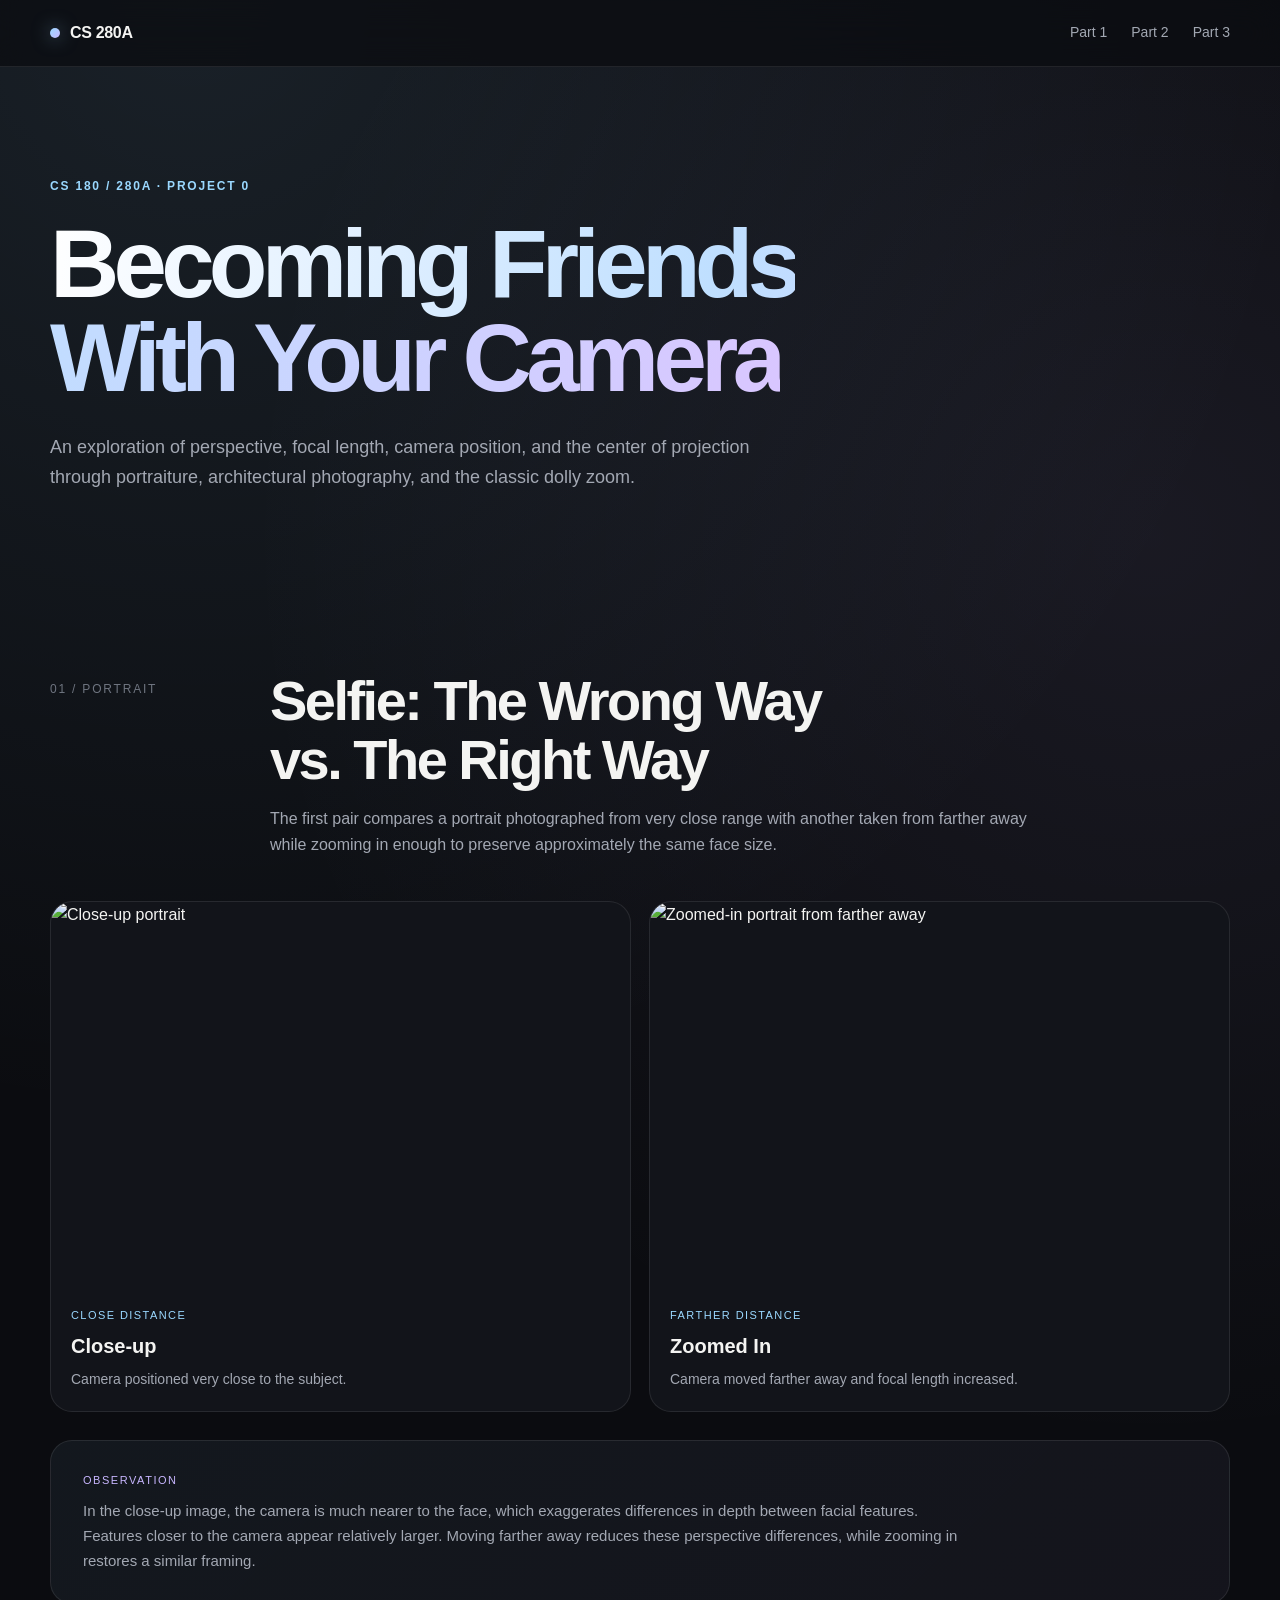
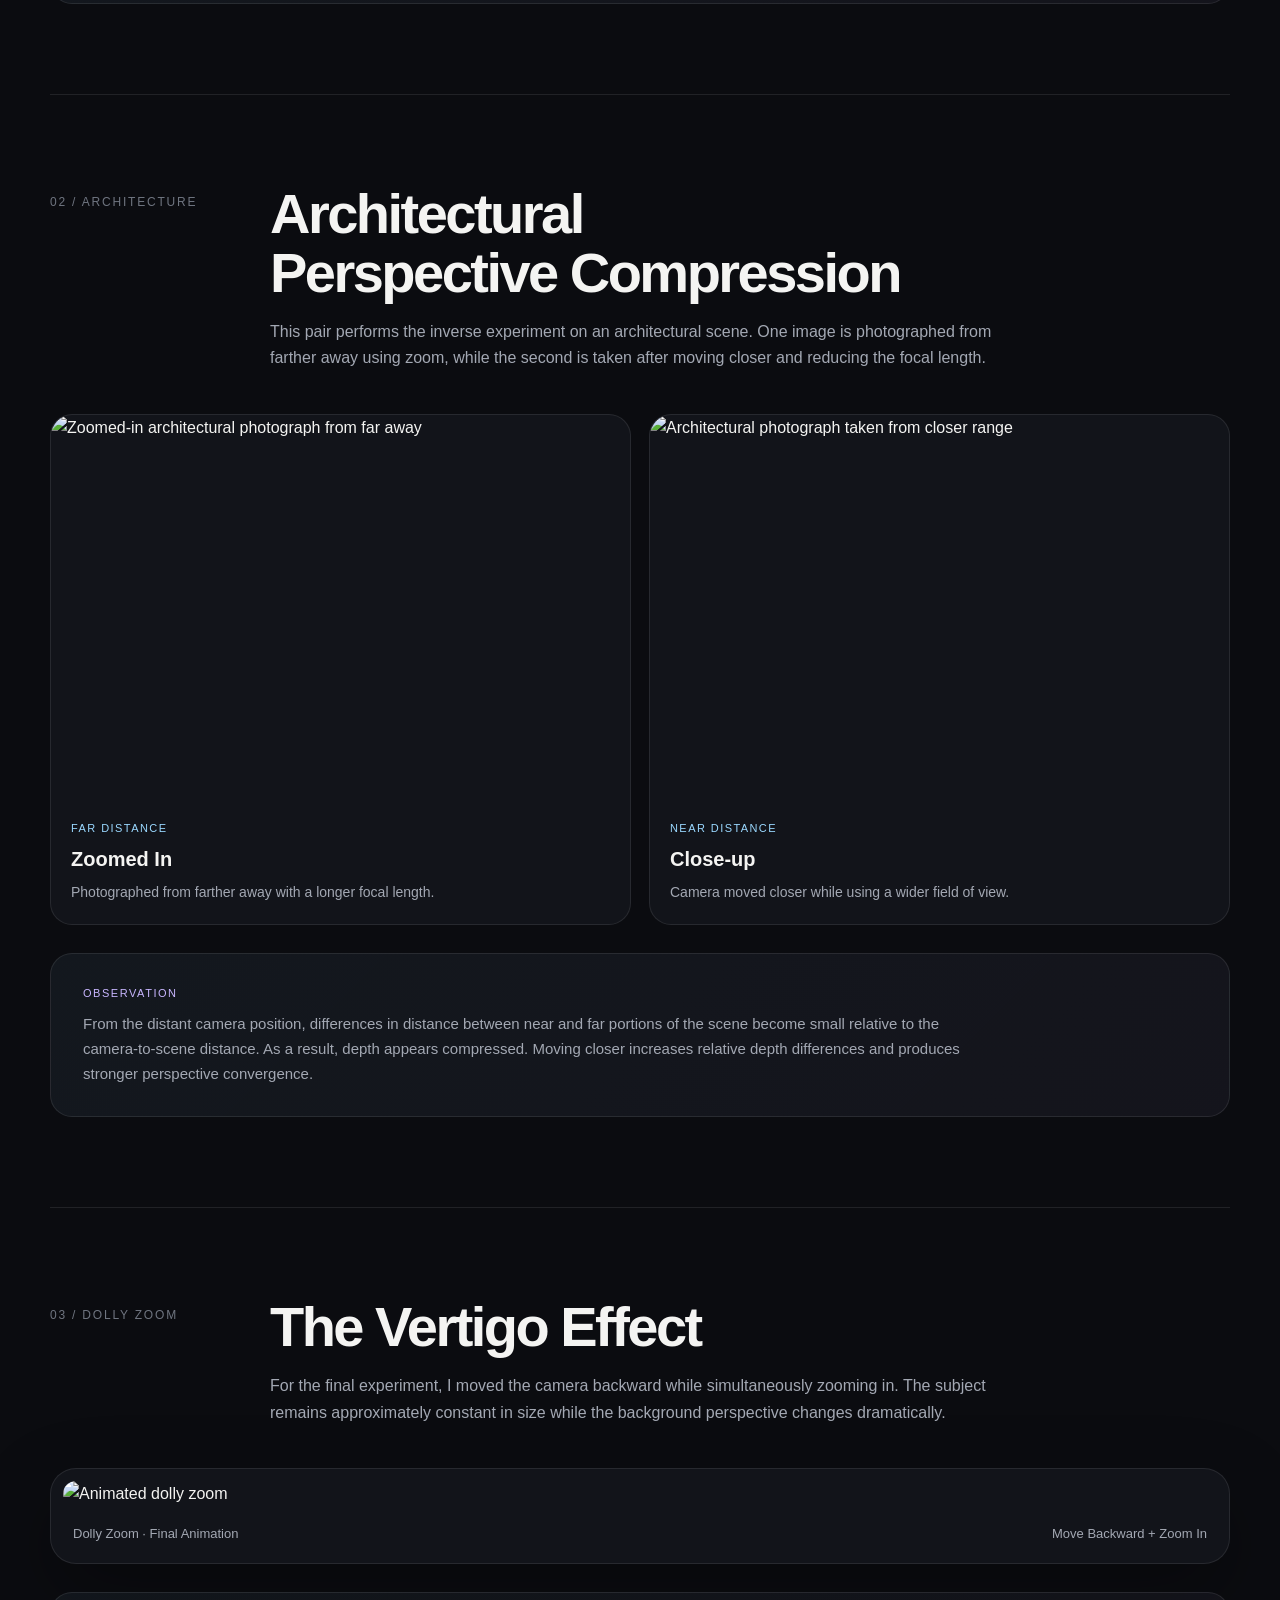
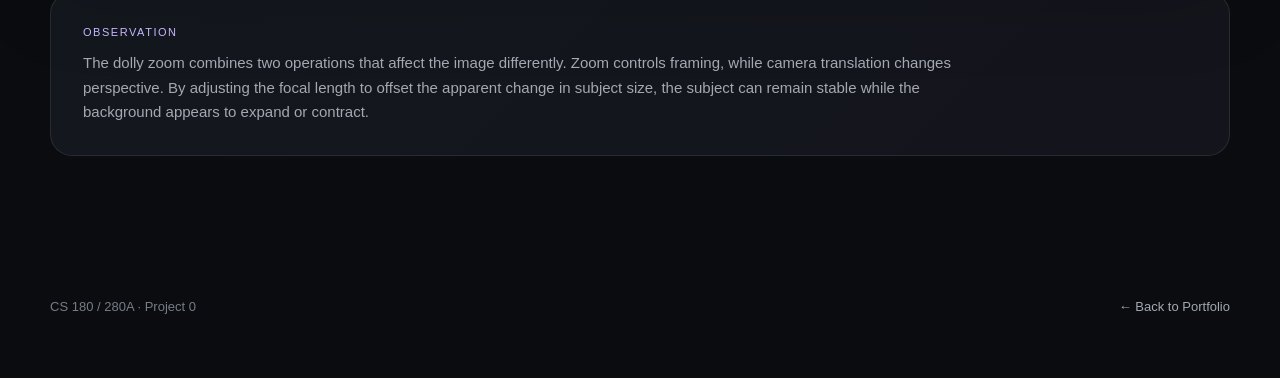
==== project0/index.html @ fe6fae8e "Create index.html" ====
<!DOCTYPE html>
<html lang="en">

<head>
    <meta charset="UTF-8">
    <meta name="viewport" content="width=device-width, initial-scale=1.0">

    <title>Project 0 — Becoming Friends with Your Camera</title>

    <style>
        :root {
            --bg: #0b0c10;
            --surface: #12141a;
            --surface-soft: #171a21;
            --text: #f4f4f2;
            --muted: #a3a8b3;
            --border: rgba(255, 255, 255, 0.09);

            --accent: #c8b6ff;
            --accent-2: #9ad8ff;

            --max-width: 1180px;
            --radius: 22px;
        }

        * {
            box-sizing: border-box;
            margin: 0;
            padding: 0;
        }

        html {
            scroll-behavior: smooth;
        }

        body {
            font-family:
                Inter,
                -apple-system,
                BlinkMacSystemFont,
                "Segoe UI",
                sans-serif;

            background:
                radial-gradient(
                    circle at 15% 0%,
                    rgba(154, 216, 255, 0.10),
                    transparent 30%
                ),
                radial-gradient(
                    circle at 90% 15%,
                    rgba(200, 182, 255, 0.08),
                    transparent 28%
                ),
                var(--bg);

            color: var(--text);

            line-height: 1.65;
        }

        img {
            display: block;
            width: 100%;
        }

        a {
            color: inherit;
            text-decoration: none;
        }

        .container {
            width: min(var(--max-width), calc(100% - 48px));
            margin: 0 auto;
        }

        /* ---------- Navigation ---------- */

        nav {
            position: sticky;
            top: 0;
            z-index: 20;

            background: rgba(11, 12, 16, 0.72);
            backdrop-filter: blur(16px);
            -webkit-backdrop-filter: blur(16px);

            border-bottom: 1px solid var(--border);
        }

        .nav-inner {
            min-height: 66px;

            display: flex;
            justify-content: space-between;
            align-items: center;
        }

        .brand {
            font-weight: 700;
            letter-spacing: -0.02em;

            display: flex;
            align-items: center;
            gap: 10px;
        }

        .brand-dot {
            width: 10px;
            height: 10px;

            border-radius: 50%;

            background:
                linear-gradient(
                    135deg,
                    var(--accent-2),
                    var(--accent)
                );

            box-shadow: 0 0 18px rgba(154, 216, 255, 0.5);
        }

        .nav-links {
            display: flex;
            gap: 24px;

            color: var(--muted);
            font-size: 14px;
        }

        .nav-links a:hover {
            color: white;
        }

        /* ---------- Hero ---------- */

        .hero {
            padding: 110px 0 90px;
        }

        .eyebrow {
            color: var(--accent-2);

            text-transform: uppercase;
            letter-spacing: 0.15em;

            font-size: 12px;
            font-weight: 700;

            margin-bottom: 20px;
        }

        h1 {
            max-width: 950px;

            font-size: clamp(52px, 8vw, 96px);
            line-height: 0.98;

            letter-spacing: -0.06em;
        }

        .hero-gradient {
            background:
                linear-gradient(
                    100deg,
                    #ffffff,
                    #bfdfff 45%,
                    #d9c6ff
                );

            background-clip: text;
            -webkit-background-clip: text;

            color: transparent;
        }

        .hero-description {
            max-width: 760px;

            margin-top: 28px;

            color: var(--muted);

            font-size: 18px;
        }

        /* ---------- Section ---------- */

        section {
            padding: 90px 0;
        }

        .section-heading {
            display: grid;
            grid-template-columns: 180px 1fr;

            gap: 40px;

            margin-bottom: 42px;
        }

        .section-index {
            color: #6f7580;

            font-size: 12px;
            letter-spacing: 0.15em;

            padding-top: 8px;
        }

        .section-heading h2 {
            font-size: clamp(34px, 5vw, 56px);

            line-height: 1.05;
            letter-spacing: -0.045em;

            margin-bottom: 16px;
        }

        .section-heading p {
            max-width: 760px;

            color: var(--muted);

            font-size: 16px;
        }

        /* ---------- Comparison ---------- */

        .comparison-grid {
            display: grid;
            grid-template-columns: repeat(2, 1fr);

            gap: 18px;
        }

        .image-card {
            background: var(--surface);

            border: 1px solid var(--border);
            border-radius: var(--radius);

            overflow: hidden;

            transition:
                transform 0.25s ease,
                border-color 0.25s ease;
        }

        .image-card:hover {
            transform: translateY(-4px);

            border-color: rgba(255, 255, 255, 0.16);
        }

        .image-wrapper {
            overflow: hidden;
        }

        .image-wrapper img {
            aspect-ratio: 3 / 2;
            object-fit: cover;

            transition: transform 0.5s ease;
        }

        .image-card:hover img {
            transform: scale(1.02);
        }

        .image-caption {
            padding: 18px 20px 20px;
        }

        .caption-label {
            color: var(--accent-2);

            font-size: 11px;
            letter-spacing: 0.13em;
            text-transform: uppercase;

            margin-bottom: 6px;
        }

        .image-caption h3 {
            font-size: 20px;
            margin-bottom: 5px;
        }

        .image-caption p {
            color: var(--muted);
            font-size: 14px;
        }

        /* ---------- Analysis ---------- */

        .analysis {
            margin-top: 28px;

            padding: 30px 32px;

            background:
                linear-gradient(
                    135deg,
                    rgba(154, 216, 255, 0.06),
                    rgba(200, 182, 255, 0.05)
                );

            border: 1px solid var(--border);
            border-radius: var(--radius);
        }

        .analysis-label {
            color: var(--accent);

            text-transform: uppercase;
            letter-spacing: 0.14em;

            font-size: 11px;

            margin-bottom: 10px;
        }

        .analysis p {
            max-width: 880px;

            color: var(--muted);

            font-size: 15px;
        }

        /* ---------- Dolly Zoom ---------- */

        .gif-card {
            padding: 12px;

            background: var(--surface);

            border: 1px solid var(--border);
            border-radius: 26px;

            box-shadow:
                0 30px 80px rgba(0, 0, 0, 0.3);
        }

        .gif-card img {
            border-radius: 17px;
        }

        .gif-caption {
            display: flex;
            justify-content: space-between;
            gap: 20px;

            padding: 16px 10px 6px;

            color: var(--muted);
            font-size: 13px;
        }

        /* ---------- Divider ---------- */

        .divider {
            width: min(var(--max-width), calc(100% - 48px));
            margin: 0 auto;

            border: 0;
            border-top: 1px solid var(--border);
        }

        /* ---------- Footer ---------- */

        footer {
            padding: 50px 0 60px;

            color: #767c88;

            font-size: 13px;
        }

        .footer-inner {
            display: flex;
            justify-content: space-between;
            align-items: center;

            gap: 20px;
        }

        .back-link {
            color: var(--muted);
        }

        .back-link:hover {
            color: white;
        }

        /* ---------- Responsive ---------- */

        @media (max-width: 760px) {
            .hero {
                padding: 80px 0 70px;
            }

            .section-heading {
                grid-template-columns: 1fr;
                gap: 10px;
            }

            .comparison-grid {
                grid-template-columns: 1fr;
            }

            .nav-links {
                display: none;
            }

            .gif-caption,
            .footer-inner {
                flex-direction: column;
                align-items: flex-start;
            }
        }
    </style>
</head>

<body>

    <!-- Navigation -->
    <nav>
        <div class="container nav-inner">

            <a href="../" class="brand">
                <span class="brand-dot"></span>
                CS 280A
            </a>

            <div class="nav-links">
                <a href="#part1">Part 1</a>
                <a href="#part2">Part 2</a>
                <a href="#part3">Part 3</a>
            </div>

        </div>
    </nav>


    <!-- Hero -->
    <header class="hero">

        <div class="container">

            <div class="eyebrow">
                CS 180 / 280A · Project 0
            </div>

            <h1>
                <span class="hero-gradient">
                    Becoming Friends<br>
                    With Your Camera
                </span>
            </h1>

            <p class="hero-description">
                An exploration of perspective, focal length, camera position,
                and the center of projection through portraiture,
                architectural photography, and the classic dolly zoom.
            </p>

        </div>

    </header>


    <!-- Part 1 -->
    <section id="part1">

        <div class="container">

            <div class="section-heading">

                <div class="section-index">
                    01 / PORTRAIT
                </div>

                <div>

                    <h2>
                        Selfie: The Wrong Way<br>
                        vs. The Right Way
                    </h2>

                    <p>
                        The first pair compares a portrait photographed from
                        very close range with another taken from farther away
                        while zooming in enough to preserve approximately the
                        same face size.
                    </p>

                </div>

            </div>


            <div class="comparison-grid">

                <!-- Close-up -->
                <article class="image-card">

                    <div class="image-wrapper">
                        <img
                            src="./media/part1_close.jpg"
                            alt="Close-up portrait"
                        >
                    </div>

                    <div class="image-caption">

                        <div class="caption-label">
                            Close Distance
                        </div>

                        <h3>
                            Close-up
                        </h3>

                        <p>
                            Camera positioned very close to the subject.
                        </p>

                    </div>

                </article>


                <!-- Zoomed -->
                <article class="image-card">

                    <div class="image-wrapper">
                        <img
                            src="./media/part1_zoomed.jpg"
                            alt="Zoomed-in portrait from farther away"
                        >
                    </div>

                    <div class="image-caption">

                        <div class="caption-label">
                            Farther Distance
                        </div>

                        <h3>
                            Zoomed In
                        </h3>

                        <p>
                            Camera moved farther away and focal length increased.
                        </p>

                    </div>

                </article>

            </div>


            <div class="analysis">

                <div class="analysis-label">
                    Observation
                </div>

                <p>
                    In the close-up image, the camera is much nearer to the face,
                    which exaggerates differences in depth between facial
                    features. Features closer to the camera appear relatively
                    larger. Moving farther away reduces these perspective
                    differences, while zooming in restores a similar framing.
                </p>

            </div>

        </div>

    </section>


    <hr class="divider">


    <!-- Part 2 -->
    <section id="part2">

        <div class="container">

            <div class="section-heading">

                <div class="section-index">
                    02 / ARCHITECTURE
                </div>

                <div>

                    <h2>
                        Architectural<br>
                        Perspective Compression
                    </h2>

                    <p>
                        This pair performs the inverse experiment on an
                        architectural scene. One image is photographed from
                        farther away using zoom, while the second is taken after
                        moving closer and reducing the focal length.
                    </p>

                </div>

            </div>


            <div class="comparison-grid">

                <!-- Zoomed -->
                <article class="image-card">

                    <div class="image-wrapper">
                        <img
                            src="./media/part2_zoomed.jpg"
                            alt="Zoomed-in architectural photograph from far away"
                        >
                    </div>

                    <div class="image-caption">

                        <div class="caption-label">
                            Far Distance
                        </div>

                        <h3>
                            Zoomed In
                        </h3>

                        <p>
                            Photographed from farther away with a longer focal length.
                        </p>

                    </div>

                </article>


                <!-- Close -->
                <article class="image-card">

                    <div class="image-wrapper">
                        <img
                            src="./media/part2_close.jpg"
                            alt="Architectural photograph taken from closer range"
                        >
                    </div>

                    <div class="image-caption">

                        <div class="caption-label">
                            Near Distance
                        </div>

                        <h3>
                            Close-up
                        </h3>

                        <p>
                            Camera moved closer while using a wider field of view.
                        </p>

                    </div>

                </article>

            </div>


            <div class="analysis">

                <div class="analysis-label">
                    Observation
                </div>

                <p>
                    From the distant camera position, differences in distance
                    between near and far portions of the scene become small
                    relative to the camera-to-scene distance. As a result, depth
                    appears compressed. Moving closer increases relative depth
                    differences and produces stronger perspective convergence.
                </p>

            </div>

        </div>

    </section>


    <hr class="divider">


    <!-- Part 3 -->
    <section id="part3">

        <div class="container">

            <div class="section-heading">

                <div class="section-index">
                    03 / DOLLY ZOOM
                </div>

                <div>

                    <h2>
                        The Vertigo Effect
                    </h2>

                    <p>
                        For the final experiment, I moved the camera backward
                        while simultaneously zooming in. The subject remains
                        approximately constant in size while the background
                        perspective changes dramatically.
                    </p>

                </div>

            </div>


            <div class="gif-card">

                <img
                    src="./media/dolly_zoom.gif"
                    alt="Animated dolly zoom"
                >

                <div class="gif-caption">

                    <span>
                        Dolly Zoom · Final Animation
                    </span>

                    <span>
                        Move Backward + Zoom In
                    </span>

                </div>

            </div>


            <div class="analysis">

                <div class="analysis-label">
                    Observation
                </div>

                <p>
                    The dolly zoom combines two operations that affect the image
                    differently. Zoom controls framing, while camera translation
                    changes perspective. By adjusting the focal length to offset
                    the apparent change in subject size, the subject can remain
                    stable while the background appears to expand or contract.
                </p>

            </div>

        </div>

    </section>


    <!-- Footer -->
    <footer>

        <div class="container footer-inner">

            <span>
                CS 180 / 280A · Project 0
            </span>

            <a href="../" class="back-link">
                ← Back to Portfolio
            </a>

        </div>

    </footer>

</body>

</html>
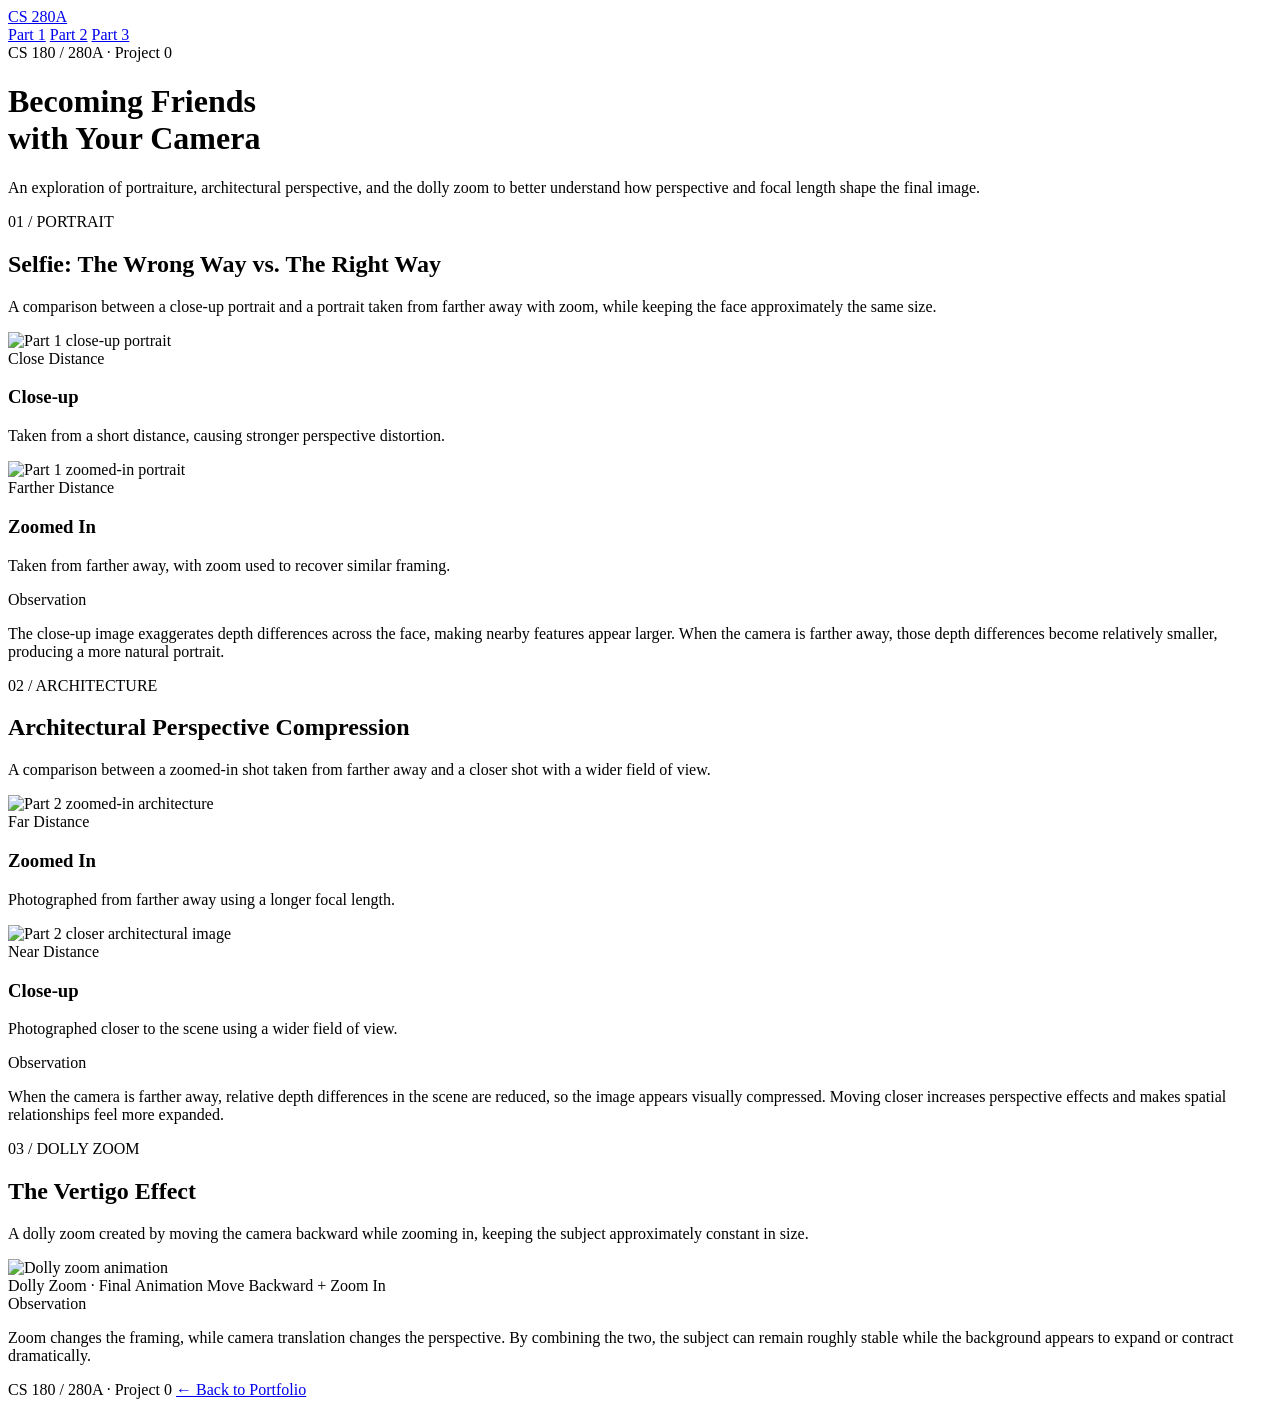
==== commit 61961994: "Update index.html" ====
--- a/project0/index.html
+++ b/project0/index.html
@@ -1,438 +1,18 @@
 <!DOCTYPE html>
 <html lang="en">
-
 <head>
     <meta charset="UTF-8">
     <meta name="viewport" content="width=device-width, initial-scale=1.0">
-
     <title>Project 0 — Becoming Friends with Your Camera</title>
-
-    <style>
-        :root {
-            --bg: #0b0c10;
-            --surface: #12141a;
-            --surface-soft: #171a21;
-            --text: #f4f4f2;
-            --muted: #a3a8b3;
-            --border: rgba(255, 255, 255, 0.09);
-
-            --accent: #c8b6ff;
-            --accent-2: #9ad8ff;
-
-            --max-width: 1180px;
-            --radius: 22px;
-        }
-
-        * {
-            box-sizing: border-box;
-            margin: 0;
-            padding: 0;
-        }
-
-        html {
-            scroll-behavior: smooth;
-        }
-
-        body {
-            font-family:
-                Inter,
-                -apple-system,
-                BlinkMacSystemFont,
-                "Segoe UI",
-                sans-serif;
-
-            background:
-                radial-gradient(
-                    circle at 15% 0%,
-                    rgba(154, 216, 255, 0.10),
-                    transparent 30%
-                ),
-                radial-gradient(
-                    circle at 90% 15%,
-                    rgba(200, 182, 255, 0.08),
-                    transparent 28%
-                ),
-                var(--bg);
-
-            color: var(--text);
-
-            line-height: 1.65;
-        }
-
-        img {
-            display: block;
-            width: 100%;
-        }
-
-        a {
-            color: inherit;
-            text-decoration: none;
-        }
-
-        .container {
-            width: min(var(--max-width), calc(100% - 48px));
-            margin: 0 auto;
-        }
-
-        /* ---------- Navigation ---------- */
-
-        nav {
-            position: sticky;
-            top: 0;
-            z-index: 20;
-
-            background: rgba(11, 12, 16, 0.72);
-            backdrop-filter: blur(16px);
-            -webkit-backdrop-filter: blur(16px);
-
-            border-bottom: 1px solid var(--border);
-        }
-
-        .nav-inner {
-            min-height: 66px;
-
-            display: flex;
-            justify-content: space-between;
-            align-items: center;
-        }
-
-        .brand {
-            font-weight: 700;
-            letter-spacing: -0.02em;
-
-            display: flex;
-            align-items: center;
-            gap: 10px;
-        }
-
-        .brand-dot {
-            width: 10px;
-            height: 10px;
-
-            border-radius: 50%;
-
-            background:
-                linear-gradient(
-                    135deg,
-                    var(--accent-2),
-                    var(--accent)
-                );
-
-            box-shadow: 0 0 18px rgba(154, 216, 255, 0.5);
-        }
-
-        .nav-links {
-            display: flex;
-            gap: 24px;
-
-            color: var(--muted);
-            font-size: 14px;
-        }
-
-        .nav-links a:hover {
-            color: white;
-        }
-
-        /* ---------- Hero ---------- */
-
-        .hero {
-            padding: 110px 0 90px;
-        }
-
-        .eyebrow {
-            color: var(--accent-2);
-
-            text-transform: uppercase;
-            letter-spacing: 0.15em;
-
-            font-size: 12px;
-            font-weight: 700;
-
-            margin-bottom: 20px;
-        }
-
-        h1 {
-            max-width: 950px;
-
-            font-size: clamp(52px, 8vw, 96px);
-            line-height: 0.98;
-
-            letter-spacing: -0.06em;
-        }
-
-        .hero-gradient {
-            background:
-                linear-gradient(
-                    100deg,
-                    #ffffff,
-                    #bfdfff 45%,
-                    #d9c6ff
-                );
-
-            background-clip: text;
-            -webkit-background-clip: text;
-
-            color: transparent;
-        }
-
-        .hero-description {
-            max-width: 760px;
-
-            margin-top: 28px;
-
-            color: var(--muted);
-
-            font-size: 18px;
-        }
-
-        /* ---------- Section ---------- */
-
-        section {
-            padding: 90px 0;
-        }
-
-        .section-heading {
-            display: grid;
-            grid-template-columns: 180px 1fr;
-
-            gap: 40px;
-
-            margin-bottom: 42px;
-        }
-
-        .section-index {
-            color: #6f7580;
-
-            font-size: 12px;
-            letter-spacing: 0.15em;
-
-            padding-top: 8px;
-        }
-
-        .section-heading h2 {
-            font-size: clamp(34px, 5vw, 56px);
-
-            line-height: 1.05;
-            letter-spacing: -0.045em;
-
-            margin-bottom: 16px;
-        }
-
-        .section-heading p {
-            max-width: 760px;
-
-            color: var(--muted);
-
-            font-size: 16px;
-        }
-
-        /* ---------- Comparison ---------- */
-
-        .comparison-grid {
-            display: grid;
-            grid-template-columns: repeat(2, 1fr);
-
-            gap: 18px;
-        }
-
-        .image-card {
-            background: var(--surface);
-
-            border: 1px solid var(--border);
-            border-radius: var(--radius);
-
-            overflow: hidden;
-
-            transition:
-                transform 0.25s ease,
-                border-color 0.25s ease;
-        }
-
-        .image-card:hover {
-            transform: translateY(-4px);
-
-            border-color: rgba(255, 255, 255, 0.16);
-        }
-
-        .image-wrapper {
-            overflow: hidden;
-        }
-
-        .image-wrapper img {
-            aspect-ratio: 3 / 2;
-            object-fit: cover;
-
-            transition: transform 0.5s ease;
-        }
-
-        .image-card:hover img {
-            transform: scale(1.02);
-        }
-
-        .image-caption {
-            padding: 18px 20px 20px;
-        }
-
-        .caption-label {
-            color: var(--accent-2);
-
-            font-size: 11px;
-            letter-spacing: 0.13em;
-            text-transform: uppercase;
-
-            margin-bottom: 6px;
-        }
-
-        .image-caption h3 {
-            font-size: 20px;
-            margin-bottom: 5px;
-        }
-
-        .image-caption p {
-            color: var(--muted);
-            font-size: 14px;
-        }
-
-        /* ---------- Analysis ---------- */
-
-        .analysis {
-            margin-top: 28px;
-
-            padding: 30px 32px;
-
-            background:
-                linear-gradient(
-                    135deg,
-                    rgba(154, 216, 255, 0.06),
-                    rgba(200, 182, 255, 0.05)
-                );
-
-            border: 1px solid var(--border);
-            border-radius: var(--radius);
-        }
-
-        .analysis-label {
-            color: var(--accent);
-
-            text-transform: uppercase;
-            letter-spacing: 0.14em;
-
-            font-size: 11px;
-
-            margin-bottom: 10px;
-        }
-
-        .analysis p {
-            max-width: 880px;
-
-            color: var(--muted);
-
-            font-size: 15px;
-        }
-
-        /* ---------- Dolly Zoom ---------- */
-
-        .gif-card {
-            padding: 12px;
-
-            background: var(--surface);
-
-            border: 1px solid var(--border);
-            border-radius: 26px;
-
-            box-shadow:
-                0 30px 80px rgba(0, 0, 0, 0.3);
-        }
-
-        .gif-card img {
-            border-radius: 17px;
-        }
-
-        .gif-caption {
-            display: flex;
-            justify-content: space-between;
-            gap: 20px;
-
-            padding: 16px 10px 6px;
-
-            color: var(--muted);
-            font-size: 13px;
-        }
-
-        /* ---------- Divider ---------- */
-
-        .divider {
-            width: min(var(--max-width), calc(100% - 48px));
-            margin: 0 auto;
-
-            border: 0;
-            border-top: 1px solid var(--border);
-        }
-
-        /* ---------- Footer ---------- */
-
-        footer {
-            padding: 50px 0 60px;
-
-            color: #767c88;
-
-            font-size: 13px;
-        }
-
-        .footer-inner {
-            display: flex;
-            justify-content: space-between;
-            align-items: center;
-
-            gap: 20px;
-        }
-
-        .back-link {
-            color: var(--muted);
-        }
-
-        .back-link:hover {
-            color: white;
-        }
-
-        /* ---------- Responsive ---------- */
-
-        @media (max-width: 760px) {
-            .hero {
-                padding: 80px 0 70px;
-            }
-
-            .section-heading {
-                grid-template-columns: 1fr;
-                gap: 10px;
-            }
-
-            .comparison-grid {
-                grid-template-columns: 1fr;
-            }
-
-            .nav-links {
-                display: none;
-            }
-
-            .gif-caption,
-            .footer-inner {
-                flex-direction: column;
-                align-items: flex-start;
-            }
-        }
-    </style>
+    <link rel="stylesheet" href="../style.css">
 </head>
-
 <body>
 
-    <!-- Navigation -->
-    <nav>
+    <nav class="site-nav">
         <div class="container nav-inner">
-
             <a href="../" class="brand">
-                <span class="brand-dot"></span>
-                CS 280A
+                <span class="brand-mark"></span>
+                <span>CS 280A</span>
             </a>
 
             <div class="nav-links">
@@ -440,359 +20,165 @@
                 <a href="#part2">Part 2</a>
                 <a href="#part3">Part 3</a>
             </div>
-
         </div>
     </nav>
 
-
-    <!-- Hero -->
     <header class="hero">
-
         <div class="container">
-
-            <div class="eyebrow">
-                CS 180 / 280A · Project 0
-            </div>
-
-            <h1>
-                <span class="hero-gradient">
-                    Becoming Friends<br>
-                    With Your Camera
-                </span>
+            <div class="eyebrow">CS 180 / 280A · Project 0</div>
+            <h1 class="hero-title">
+                Becoming Friends<br>with Your Camera
             </h1>
-
-            <p class="hero-description">
-                An exploration of perspective, focal length, camera position,
-                and the center of projection through portraiture,
-                architectural photography, and the classic dolly zoom.
+            <p class="hero-text">
+                An exploration of portraiture, architectural perspective,
+                and the dolly zoom to better understand how perspective and
+                focal length shape the final image.
             </p>
-
         </div>
-
     </header>
 
+    <main>
 
-    <!-- Part 1 -->
-    <section id="part1">
-
-        <div class="container">
-
-            <div class="section-heading">
-
-                <div class="section-index">
-                    01 / PORTRAIT
+        <!-- Part 1 -->
+        <section class="section" id="part1">
+            <div class="container">
+                <div class="section-head">
+                    <div class="section-index">01 / PORTRAIT</div>
+                    <div>
+                        <h2>Selfie: The Wrong Way vs. The Right Way</h2>
+                        <p class="section-subtext">
+                            A comparison between a close-up portrait and a portrait
+                            taken from farther away with zoom, while keeping the face
+                            approximately the same size.
+                        </p>
+                    </div>
                 </div>
 
-                <div>
+                <div class="comparison-grid">
+                    <article class="image-card">
+                        <div class="image-frame">
+                            <img src="./media/part1_close.jpg" alt="Part 1 close-up portrait">
+                        </div>
+                        <div class="image-info">
+                            <div class="image-tag">Close Distance</div>
+                            <h3>Close-up</h3>
+                            <p>Taken from a short distance, causing stronger perspective distortion.</p>
+                        </div>
+                    </article>
 
-                    <h2>
-                        Selfie: The Wrong Way<br>
-                        vs. The Right Way
-                    </h2>
-
-                    <p>
-                        The first pair compares a portrait photographed from
-                        very close range with another taken from farther away
-                        while zooming in enough to preserve approximately the
-                        same face size.
-                    </p>
-
+                    <article class="image-card">
+                        <div class="image-frame">
+                            <img src="./media/part1_zoomed.jpg" alt="Part 1 zoomed-in portrait">
+                        </div>
+                        <div class="image-info">
+                            <div class="image-tag">Farther Distance</div>
+                            <h3>Zoomed In</h3>
+                            <p>Taken from farther away, with zoom used to recover similar framing.</p>
+                        </div>
+                    </article>
                 </div>
 
+                <div class="note-box">
+                    <div class="note-label">Observation</div>
+                    <p>
+                        The close-up image exaggerates depth differences across the face,
+                        making nearby features appear larger. When the camera is farther away,
+                        those depth differences become relatively smaller, producing a more natural portrait.
+                    </p>
+                </div>
             </div>
+        </section>
 
-
-            <div class="comparison-grid">
-
-                <!-- Close-up -->
-                <article class="image-card">
-
-                    <div class="image-wrapper">
-                        <img
-                            src="./media/part1_close.jpg"
-                            alt="Close-up portrait"
-                        >
+        <!-- Part 2 -->
+        <section class="section alt-section" id="part2">
+            <div class="container">
+                <div class="section-head">
+                    <div class="section-index">02 / ARCHITECTURE</div>
+                    <div>
+                        <h2>Architectural Perspective Compression</h2>
+                        <p class="section-subtext">
+                            A comparison between a zoomed-in shot taken from farther away
+                            and a closer shot with a wider field of view.
+                        </p>
                     </div>
-
-                    <div class="image-caption">
-
-                        <div class="caption-label">
-                            Close Distance
-                        </div>
-
-                        <h3>
-                            Close-up
-                        </h3>
-
-                        <p>
-                            Camera positioned very close to the subject.
-                        </p>
-
-                    </div>
-
-                </article>
-
-
-                <!-- Zoomed -->
-                <article class="image-card">
-
-                    <div class="image-wrapper">
-                        <img
-                            src="./media/part1_zoomed.jpg"
-                            alt="Zoomed-in portrait from farther away"
-                        >
-                    </div>
-
-                    <div class="image-caption">
-
-                        <div class="caption-label">
-                            Farther Distance
-                        </div>
-
-                        <h3>
-                            Zoomed In
-                        </h3>
-
-                        <p>
-                            Camera moved farther away and focal length increased.
-                        </p>
-
-                    </div>
-
-                </article>
-
-            </div>
-
-
-            <div class="analysis">
-
-                <div class="analysis-label">
-                    Observation
                 </div>
 
-                <p>
-                    In the close-up image, the camera is much nearer to the face,
-                    which exaggerates differences in depth between facial
-                    features. Features closer to the camera appear relatively
-                    larger. Moving farther away reduces these perspective
-                    differences, while zooming in restores a similar framing.
-                </p>
+                <div class="comparison-grid">
+                    <article class="image-card">
+                        <div class="image-frame">
+                            <img src="./media/part2_zoomed.jpg" alt="Part 2 zoomed-in architecture">
+                        </div>
+                        <div class="image-info">
+                            <div class="image-tag">Far Distance</div>
+                            <h3>Zoomed In</h3>
+                            <p>Photographed from farther away using a longer focal length.</p>
+                        </div>
+                    </article>
 
-            </div>
-
-        </div>
-
-    </section>
-
-
-    <hr class="divider">
-
-
-    <!-- Part 2 -->
-    <section id="part2">
-
-        <div class="container">
-
-            <div class="section-heading">
-
-                <div class="section-index">
-                    02 / ARCHITECTURE
+                    <article class="image-card">
+                        <div class="image-frame">
+                            <img src="./media/part2_close.jpg" alt="Part 2 closer architectural image">
+                        </div>
+                        <div class="image-info">
+                            <div class="image-tag">Near Distance</div>
+                            <h3>Close-up</h3>
+                            <p>Photographed closer to the scene using a wider field of view.</p>
+                        </div>
+                    </article>
                 </div>
 
-                <div>
+                <div class="note-box">
+                    <div class="note-label">Observation</div>
+                    <p>
+                        When the camera is farther away, relative depth differences in the scene
+                        are reduced, so the image appears visually compressed. Moving closer increases
+                        perspective effects and makes spatial relationships feel more expanded.
+                    </p>
+                </div>
+            </div>
+        </section>
 
-                    <h2>
-                        Architectural<br>
-                        Perspective Compression
-                    </h2>
-
-                    <p>
-                        This pair performs the inverse experiment on an
-                        architectural scene. One image is photographed from
-                        farther away using zoom, while the second is taken after
-                        moving closer and reducing the focal length.
-                    </p>
-
+        <!-- Part 3 -->
+        <section class="section" id="part3">
+            <div class="container">
+                <div class="section-head">
+                    <div class="section-index">03 / DOLLY ZOOM</div>
+                    <div>
+                        <h2>The Vertigo Effect</h2>
+                        <p class="section-subtext">
+                            A dolly zoom created by moving the camera backward while zooming in,
+                            keeping the subject approximately constant in size.
+                        </p>
+                    </div>
                 </div>
 
-            </div>
-
-
-            <div class="comparison-grid">
-
-                <!-- Zoomed -->
-                <article class="image-card">
-
-                    <div class="image-wrapper">
-                        <img
-                            src="./media/part2_zoomed.jpg"
-                            alt="Zoomed-in architectural photograph from far away"
-                        >
+                <div class="gif-card">
+                    <img src="./media/dolly_zoom.gif" alt="Dolly zoom animation">
+                    <div class="gif-caption">
+                        <span>Dolly Zoom · Final Animation</span>
+                        <span>Move Backward + Zoom In</span>
                     </div>
-
-                    <div class="image-caption">
-
-                        <div class="caption-label">
-                            Far Distance
-                        </div>
-
-                        <h3>
-                            Zoomed In
-                        </h3>
-
-                        <p>
-                            Photographed from farther away with a longer focal length.
-                        </p>
-
-                    </div>
-
-                </article>
-
-
-                <!-- Close -->
-                <article class="image-card">
-
-                    <div class="image-wrapper">
-                        <img
-                            src="./media/part2_close.jpg"
-                            alt="Architectural photograph taken from closer range"
-                        >
-                    </div>
-
-                    <div class="image-caption">
-
-                        <div class="caption-label">
-                            Near Distance
-                        </div>
-
-                        <h3>
-                            Close-up
-                        </h3>
-
-                        <p>
-                            Camera moved closer while using a wider field of view.
-                        </p>
-
-                    </div>
-
-                </article>
-
-            </div>
-
-
-            <div class="analysis">
-
-                <div class="analysis-label">
-                    Observation
                 </div>
 
-                <p>
-                    From the distant camera position, differences in distance
-                    between near and far portions of the scene become small
-                    relative to the camera-to-scene distance. As a result, depth
-                    appears compressed. Moving closer increases relative depth
-                    differences and produces stronger perspective convergence.
-                </p>
+                <div class="note-box">
+                    <div class="note-label">Observation</div>
+                    <p>
+                        Zoom changes the framing, while camera translation changes the perspective.
+                        By combining the two, the subject can remain roughly stable while the background
+                        appears to expand or contract dramatically.
+                    </p>
+                </div>
+            </div>
+        </section>
 
-            </div>
+    </main>
 
+    <footer class="site-footer">
+        <div class="container footer-inner">
+            <span>CS 180 / 280A · Project 0</span>
+            <a href="../" class="footer-link">← Back to Portfolio</a>
         </div>
-
-    </section>
-
-
-    <hr class="divider">
-
-
-    <!-- Part 3 -->
-    <section id="part3">
-
-        <div class="container">
-
-            <div class="section-heading">
-
-                <div class="section-index">
-                    03 / DOLLY ZOOM
-                </div>
-
-                <div>
-
-                    <h2>
-                        The Vertigo Effect
-                    </h2>
-
-                    <p>
-                        For the final experiment, I moved the camera backward
-                        while simultaneously zooming in. The subject remains
-                        approximately constant in size while the background
-                        perspective changes dramatically.
-                    </p>
-
-                </div>
-
-            </div>
-
-
-            <div class="gif-card">
-
-                <img
-                    src="./media/dolly_zoom.gif"
-                    alt="Animated dolly zoom"
-                >
-
-                <div class="gif-caption">
-
-                    <span>
-                        Dolly Zoom · Final Animation
-                    </span>
-
-                    <span>
-                        Move Backward + Zoom In
-                    </span>
-
-                </div>
-
-            </div>
-
-
-            <div class="analysis">
-
-                <div class="analysis-label">
-                    Observation
-                </div>
-
-                <p>
-                    The dolly zoom combines two operations that affect the image
-                    differently. Zoom controls framing, while camera translation
-                    changes perspective. By adjusting the focal length to offset
-                    the apparent change in subject size, the subject can remain
-                    stable while the background appears to expand or contract.
-                </p>
-
-            </div>
-
-        </div>
-
-    </section>
-
-
-    <!-- Footer -->
-    <footer>
-
-        <div class="container footer-inner">
-
-            <span>
-                CS 180 / 280A · Project 0
-            </span>
-
-            <a href="../" class="back-link">
-                ← Back to Portfolio
-            </a>
-
-        </div>
-
     </footer>
 
 </body>
-
 </html>
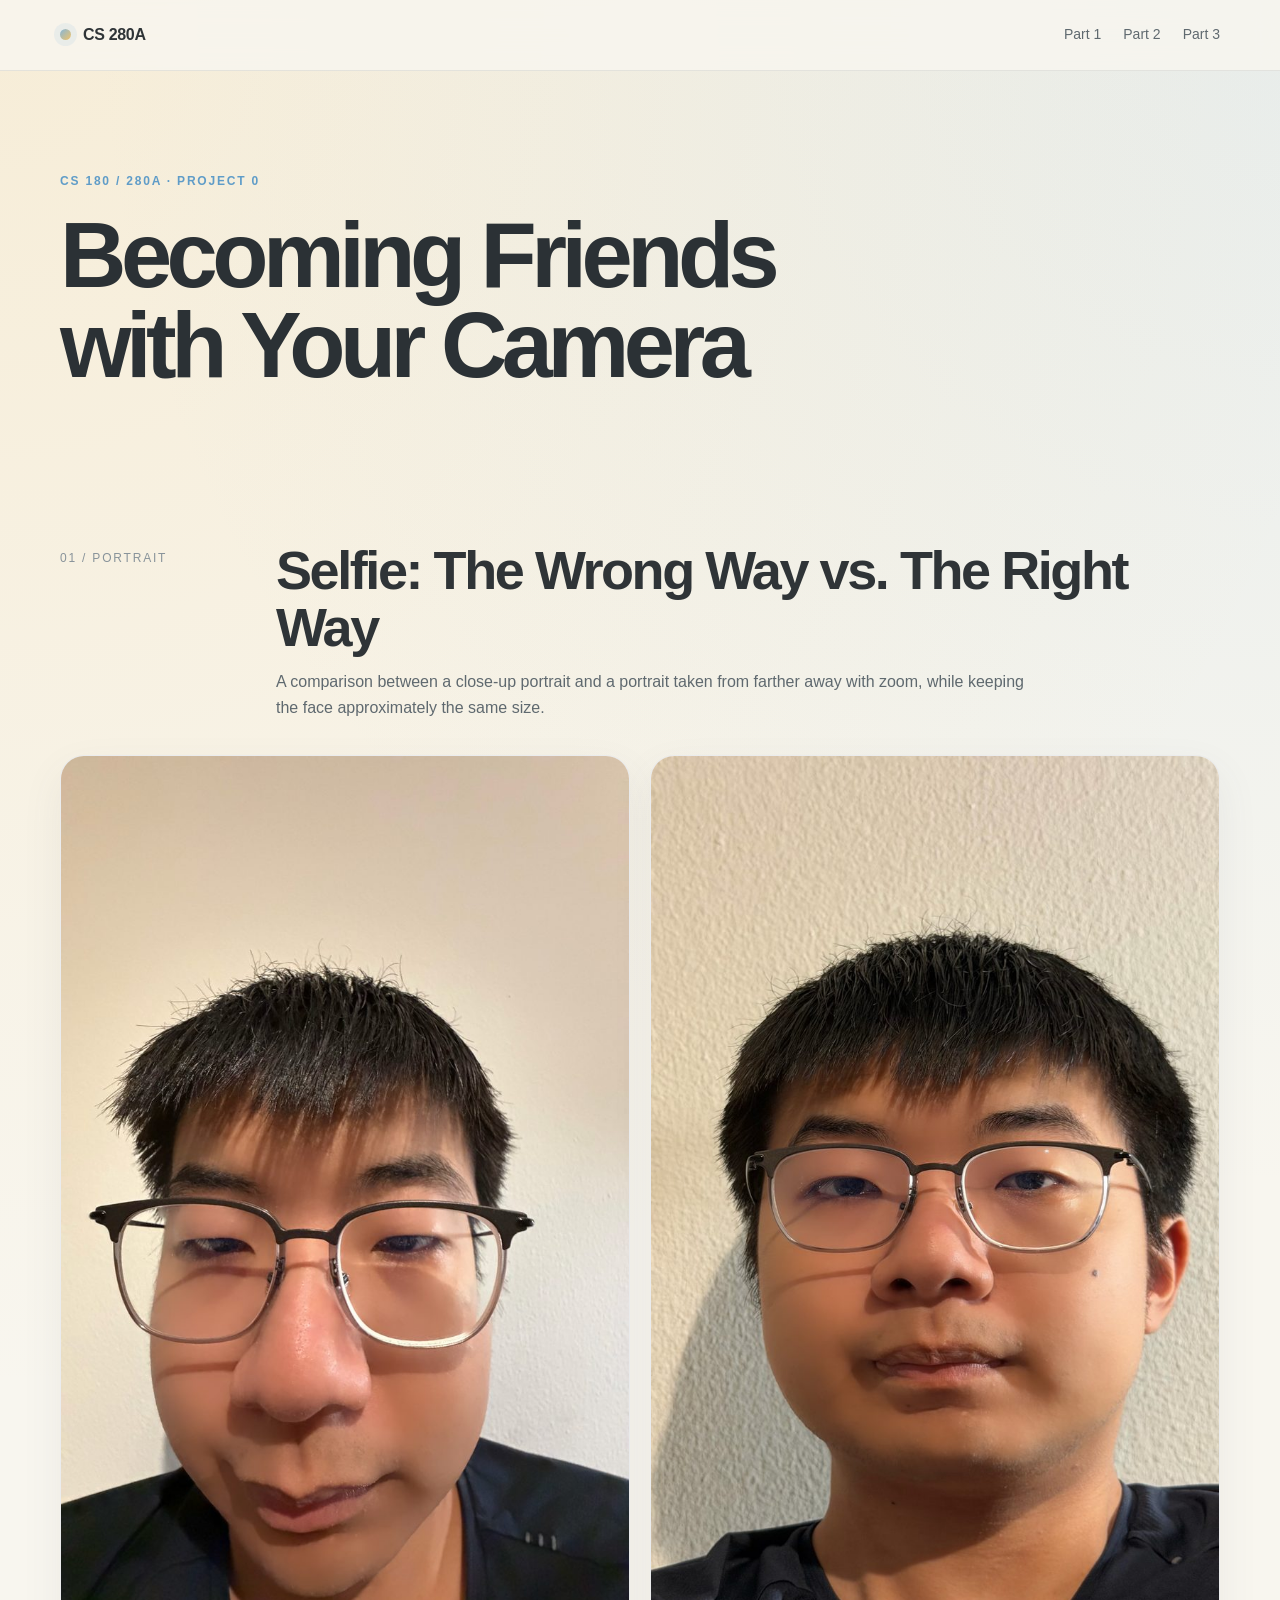
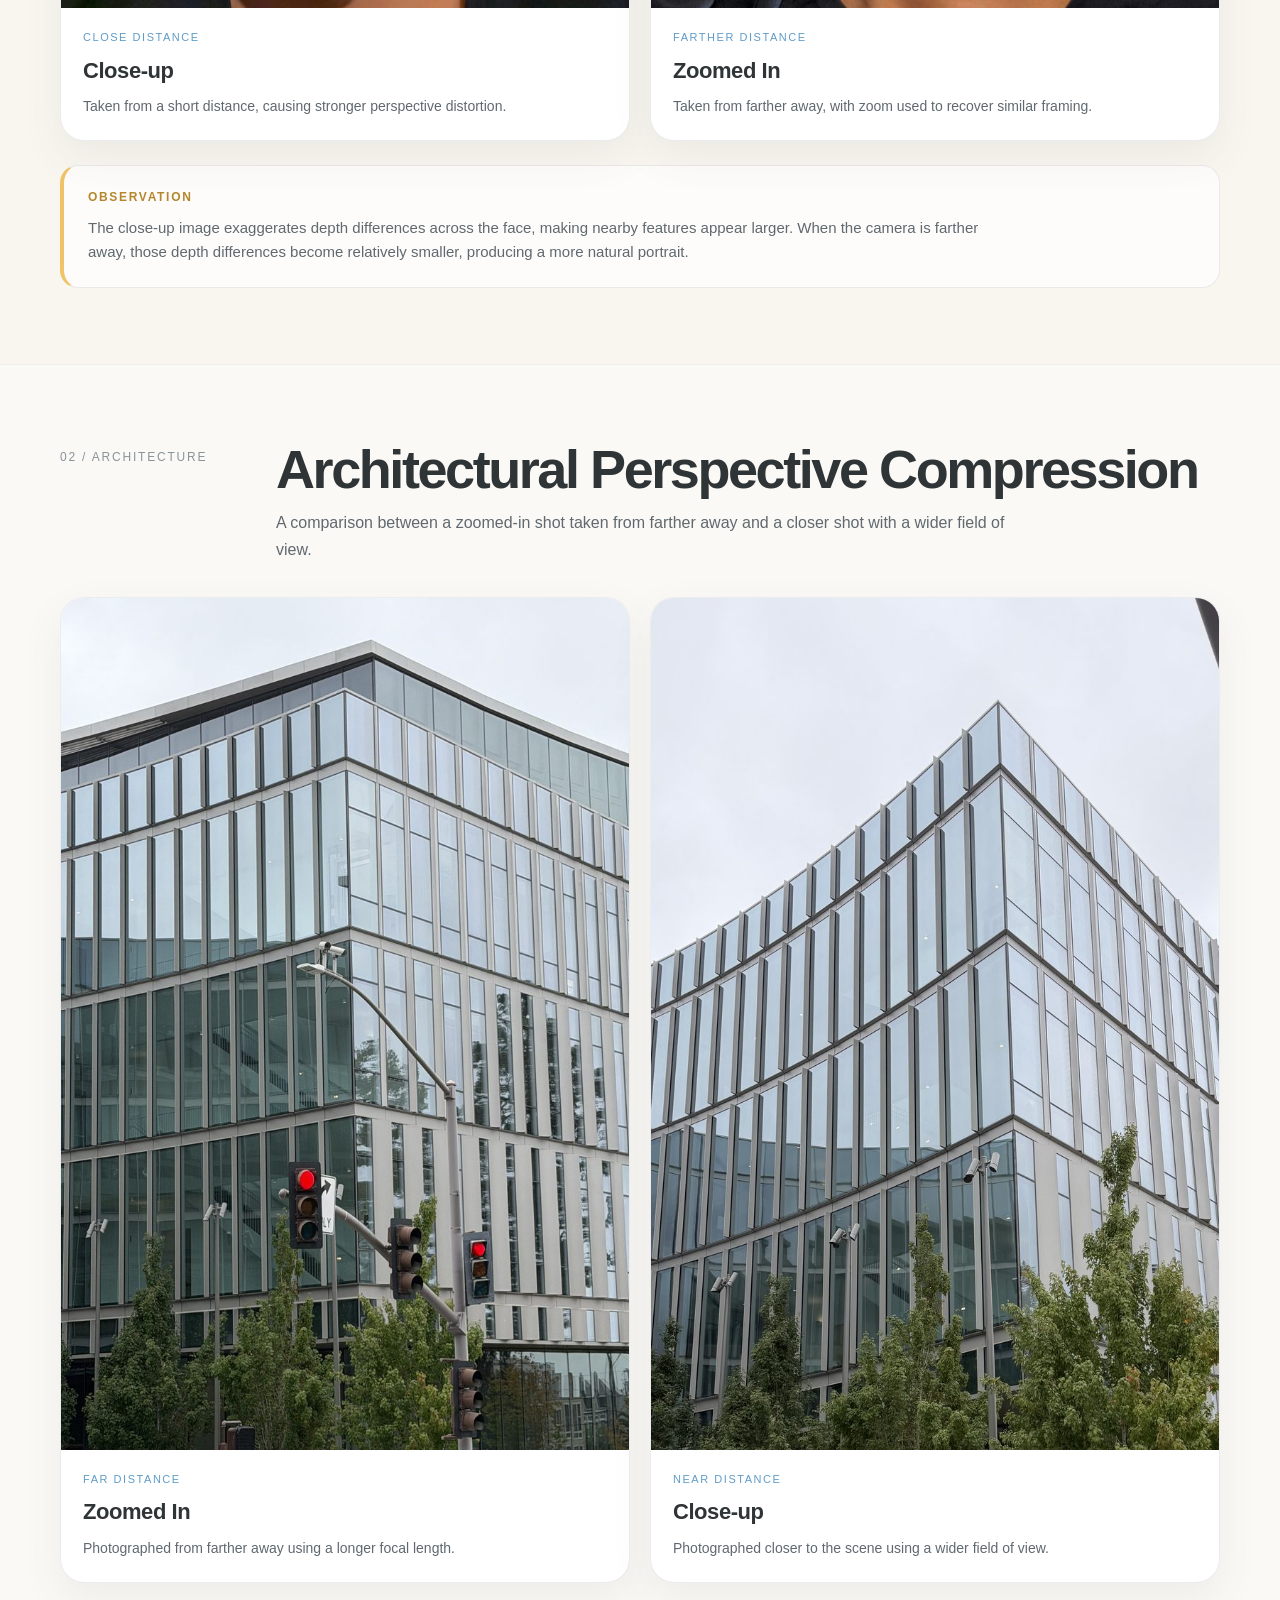
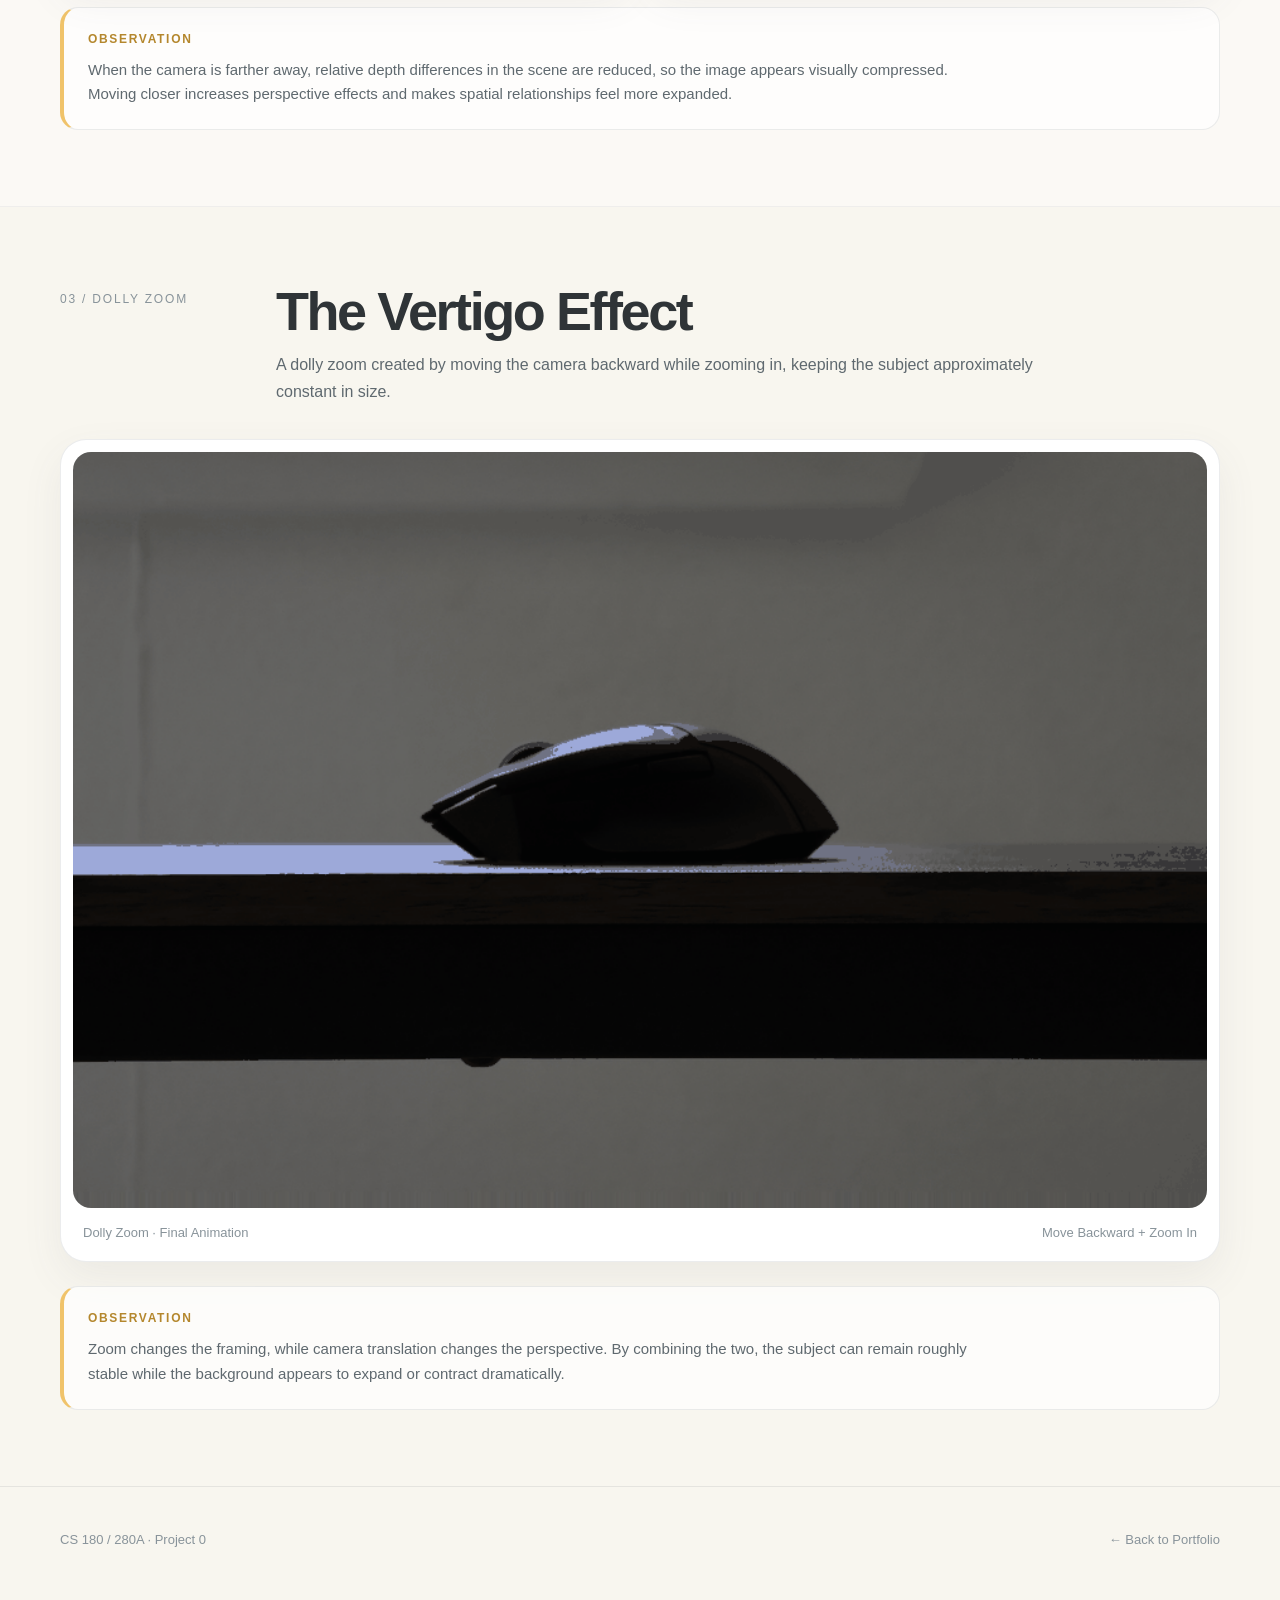
==== commit cd85512e: "Update index.html" ====
--- a/project0/index.html
+++ b/project0/index.html
@@ -29,11 +29,7 @@
             <h1 class="hero-title">
                 Becoming Friends<br>with Your Camera
             </h1>
-            <p class="hero-text">
-                An exploration of portraiture, architectural perspective,
-                and the dolly zoom to better understand how perspective and
-                focal length shape the final image.
-            </p>
+            
         </div>
     </header>
 
--- a/style.css
+++ b/style.css
@@ -0,0 +1,422 @@
+:root {
+    --bg: #f8f6ef;
+    --bg-soft: #fdfbf6;
+    --surface: #ffffff;
+    --surface-alt: #f6f1e6;
+
+    --text: #2f3437;
+    --text-soft: #5f696f;
+    --text-muted: #88939a;
+
+    --line: rgba(60, 70, 80, 0.10);
+    --line-strong: rgba(60, 70, 80, 0.16);
+
+    --accent: #86b6d9;
+    --accent-strong: #5f9cc8;
+    --accent-warm: #f0c36a;
+
+    --shadow: 0 16px 40px rgba(90, 92, 100, 0.08);
+    --shadow-hover: 0 18px 44px rgba(90, 92, 100, 0.12);
+
+    --radius-lg: 24px;
+    --radius-md: 18px;
+
+    --max-width: 1160px;
+}
+
+* {
+    box-sizing: border-box;
+    margin: 0;
+    padding: 0;
+}
+
+html {
+    scroll-behavior: smooth;
+}
+
+body {
+    font-family:
+        Inter,
+        -apple-system,
+        BlinkMacSystemFont,
+        "Segoe UI",
+        sans-serif;
+    color: var(--text);
+    background:
+        radial-gradient(circle at top left, rgba(240, 195, 106, 0.18), transparent 28%),
+        radial-gradient(circle at top right, rgba(134, 182, 217, 0.14), transparent 24%),
+        var(--bg);
+    line-height: 1.65;
+}
+
+img {
+    display: block;
+    max-width: 100%;
+}
+
+a {
+    color: inherit;
+    text-decoration: none;
+}
+
+.container {
+    width: min(var(--max-width), calc(100% - 48px));
+    margin: 0 auto;
+}
+
+/* Nav */
+.site-nav {
+    position: sticky;
+    top: 0;
+    z-index: 50;
+    background: rgba(248, 246, 239, 0.82);
+    backdrop-filter: blur(14px);
+    -webkit-backdrop-filter: blur(14px);
+    border-bottom: 1px solid var(--line);
+}
+
+.nav-inner {
+    min-height: 70px;
+    display: flex;
+    align-items: center;
+    justify-content: space-between;
+    gap: 20px;
+}
+
+.brand {
+    display: flex;
+    align-items: center;
+    gap: 12px;
+    font-weight: 700;
+    letter-spacing: -0.02em;
+}
+
+.brand-mark {
+    width: 11px;
+    height: 11px;
+    border-radius: 50%;
+    background: linear-gradient(135deg, var(--accent), var(--accent-warm));
+    box-shadow: 0 0 0 6px rgba(134, 182, 217, 0.12);
+}
+
+.nav-note,
+.nav-links {
+    color: var(--text-soft);
+    font-size: 14px;
+}
+
+.nav-links {
+    display: flex;
+    gap: 22px;
+}
+
+.nav-links a:hover,
+.footer-link:hover {
+    color: var(--accent-strong);
+}
+
+/* Hero */
+.hero {
+    padding: 96px 0 76px;
+}
+
+.hero-home {
+    padding: 120px 0 92px;
+}
+
+.eyebrow {
+    display: inline-block;
+    margin-bottom: 18px;
+    color: var(--accent-strong);
+    font-size: 12px;
+    font-weight: 700;
+    text-transform: uppercase;
+    letter-spacing: 0.15em;
+}
+
+.hero-title {
+    font-size: clamp(48px, 8vw, 92px);
+    line-height: 0.98;
+    letter-spacing: -0.06em;
+    max-width: 900px;
+    color: #2b3135;
+}
+
+.hero-text {
+    margin-top: 24px;
+    max-width: 760px;
+    font-size: 18px;
+    color: var(--text-soft);
+}
+
+/* Generic Section */
+.section {
+    padding: 76px 0;
+}
+
+.alt-section {
+    background: rgba(255, 255, 255, 0.35);
+    border-top: 1px solid rgba(60, 70, 80, 0.06);
+    border-bottom: 1px solid rgba(60, 70, 80, 0.06);
+}
+
+.section-head {
+    display: grid;
+    grid-template-columns: 180px 1fr;
+    gap: 36px;
+    margin-bottom: 34px;
+}
+
+.simple-head {
+    align-items: end;
+    margin-bottom: 28px;
+}
+
+.section-index,
+.section-kicker {
+    color: var(--text-muted);
+    font-size: 12px;
+    letter-spacing: 0.15em;
+    text-transform: uppercase;
+    padding-top: 7px;
+}
+
+.section-head h2,
+.simple-head h2 {
+    font-size: clamp(32px, 5vw, 54px);
+    line-height: 1.06;
+    letter-spacing: -0.045em;
+    margin-bottom: 12px;
+    color: #2f3437;
+}
+
+.section-subtext {
+    max-width: 760px;
+    color: var(--text-soft);
+    font-size: 16px;
+}
+
+/* Home project list */
+.project-list {
+    display: grid;
+    gap: 18px;
+}
+
+.project-card {
+    display: grid;
+    grid-template-columns: 120px 1fr auto;
+    align-items: center;
+    gap: 28px;
+
+    padding: 30px;
+    border-radius: var(--radius-lg);
+    background: rgba(255, 255, 255, 0.84);
+    border: 1px solid var(--line);
+    box-shadow: var(--shadow);
+    transition: transform 0.22s ease, box-shadow 0.22s ease, border-color 0.22s ease;
+}
+
+.project-card:hover {
+    transform: translateY(-4px);
+    box-shadow: var(--shadow-hover);
+    border-color: var(--line-strong);
+}
+
+.project-number {
+    font-size: 56px;
+    font-weight: 700;
+    line-height: 1;
+    color: var(--accent-strong);
+    letter-spacing: -0.05em;
+}
+
+.project-label {
+    color: var(--text-muted);
+    font-size: 12px;
+    text-transform: uppercase;
+    letter-spacing: 0.13em;
+    margin-bottom: 8px;
+}
+
+.project-body h3 {
+    font-size: clamp(24px, 4vw, 38px);
+    line-height: 1.08;
+    letter-spacing: -0.04em;
+    margin-bottom: 10px;
+}
+
+.project-body p {
+    color: var(--text-soft);
+    max-width: 680px;
+    font-size: 15px;
+}
+
+.project-arrow {
+    width: 52px;
+    height: 52px;
+    border-radius: 50%;
+    display: flex;
+    align-items: center;
+    justify-content: center;
+    border: 1px solid var(--line);
+    color: var(--text-soft);
+    font-size: 22px;
+}
+
+.placeholder-card {
+    opacity: 0.58;
+}
+
+/* Comparison grid */
+.comparison-grid {
+    display: grid;
+    grid-template-columns: repeat(2, 1fr);
+    gap: 20px;
+}
+
+.image-card {
+    background: var(--surface);
+    border: 1px solid var(--line);
+    border-radius: var(--radius-lg);
+    overflow: hidden;
+    box-shadow: var(--shadow);
+    transition: transform 0.22s ease, box-shadow 0.22s ease;
+}
+
+.image-card:hover {
+    transform: translateY(-4px);
+    box-shadow: var(--shadow-hover);
+}
+
+.image-frame {
+    overflow: hidden;
+}
+
+.image-frame img {
+    width: 100%;
+    height: auto;
+    object-fit: contain;
+}
+
+.image-info {
+    padding: 20px 22px 22px;
+}
+
+.image-tag {
+    color: var(--accent-strong);
+    font-size: 11px;
+    text-transform: uppercase;
+    letter-spacing: 0.14em;
+    margin-bottom: 6px;
+}
+
+.image-info h3 {
+    font-size: 22px;
+    margin-bottom: 6px;
+    letter-spacing: -0.02em;
+}
+
+.image-info p {
+    color: var(--text-soft);
+    font-size: 14px;
+}
+
+/* Notes */
+.note-box {
+    margin-top: 24px;
+    background: rgba(255, 255, 255, 0.7);
+    border: 1px solid var(--line);
+    border-left: 4px solid var(--accent-warm);
+    border-radius: 18px;
+    padding: 22px 24px;
+}
+
+.note-label {
+    color: #b4872d;
+    font-size: 12px;
+    font-weight: 700;
+    letter-spacing: 0.14em;
+    text-transform: uppercase;
+    margin-bottom: 8px;
+}
+
+.note-box p {
+    color: var(--text-soft);
+    font-size: 15px;
+    max-width: 900px;
+}
+
+/* GIF */
+.gif-card {
+    background: var(--surface);
+    border: 1px solid var(--line);
+    border-radius: 26px;
+    padding: 12px;
+    box-shadow: var(--shadow);
+}
+
+.gif-card img {
+    border-radius: 18px;
+    width: 100%;
+}
+
+.gif-caption {
+    display: flex;
+    justify-content: space-between;
+    gap: 16px;
+    padding: 14px 10px 6px;
+    font-size: 13px;
+    color: var(--text-muted);
+}
+
+/* Footer */
+.site-footer {
+    padding: 42px 0 56px;
+    border-top: 1px solid var(--line);
+    color: var(--text-muted);
+    font-size: 13px;
+}
+
+.footer-inner {
+    display: flex;
+    justify-content: space-between;
+    gap: 16px;
+}
+
+/* Responsive */
+@media (max-width: 780px) {
+    .hero,
+    .hero-home {
+        padding: 72px 0 56px;
+    }
+
+    .section-head {
+        grid-template-columns: 1fr;
+        gap: 10px;
+    }
+
+    .comparison-grid {
+        grid-template-columns: 1fr;
+    }
+
+    .project-card {
+        grid-template-columns: 1fr;
+        gap: 16px;
+        padding: 24px;
+    }
+
+    .project-arrow {
+        display: none;
+    }
+
+    .nav-links,
+    .nav-note {
+        display: none;
+    }
+
+    .footer-inner,
+    .gif-caption {
+        flex-direction: column;
+        align-items: flex-start;
+    }
+}
